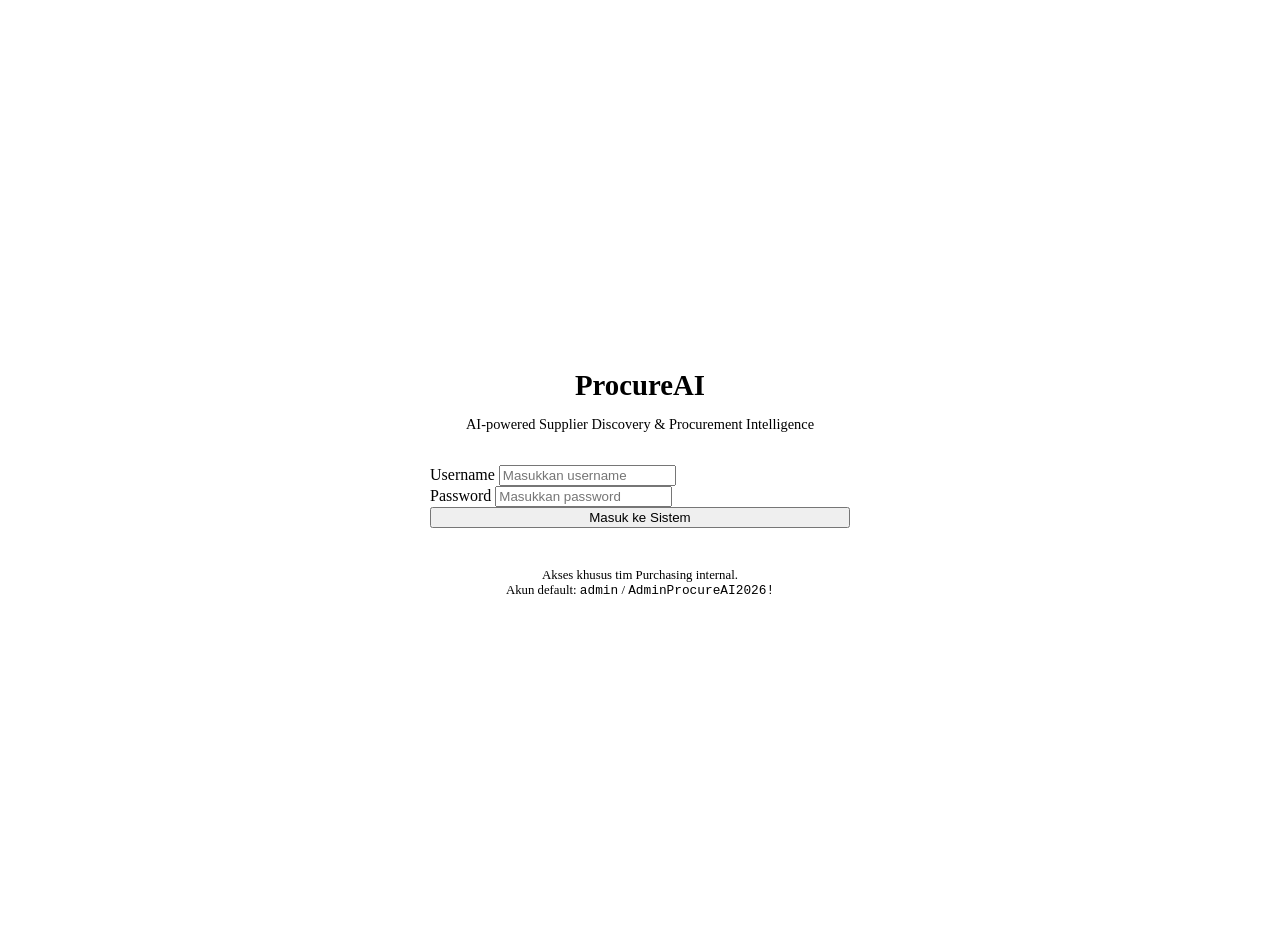
==== frontend/login.html @ 9f4ab8b2 "feat: complete Purchasing frontend dashboard, search studio, and Excel export (Tahap 12-13)" ====
<!DOCTYPE html>
<html lang="id">
<head>
  <meta charset="UTF-8">
  <meta name="viewport" content="width=device-width, initial-scale=1.0">
  <title>Login - ProcureAI</title>
  <link rel="stylesheet" href="/css/style.css">
  <style>
    .login-wrapper {
      display: flex;
      align-items: center;
      justify-content: center;
      min-height: 100vh;
      padding: 1rem;
    }
    .login-card {
      max-width: 420px;
      width: 100%;
    }
  </style>
</head>
<body>
  <div class="login-wrapper">
    <div class="card login-card">
      <div style="text-align: center; margin-bottom: 2rem;">
        <h1 style="font-size: 1.8rem; margin-bottom: 0.5rem;">ProcureAI</h1>
        <p style="color: var(--text-muted); font-size: 0.9rem;">AI-powered Supplier Discovery & Procurement Intelligence</p>
      </div>

      <div id="login-error" style="display: none; background: rgba(239,68,68,0.2); color: #f87171; padding: 0.75rem; border-radius: var(--radius); margin-bottom: 1rem; font-size: 0.85rem;"></div>

      <form id="login-form">
        <div class="form-group">
          <label for="username">Username</label>
          <input type="text" id="username" placeholder="Masukkan username" required autocomplete="username">
        </div>
        <div class="form-group">
          <label for="password">Password</label>
          <input type="password" id="password" placeholder="Masukkan password" required autocomplete="current-password">
        </div>
        <button type="submit" class="btn" style="width: 100%; justify-content: center;" id="login-submit-btn">Masuk ke Sistem</button>
      </form>

      <div style="margin-top: 1.5rem; padding-top: 1rem; border-top: 1px solid var(--border); font-size: 0.8rem; color: var(--text-muted); text-align: center;">
        Akses khusus tim Purchasing internal.<br>
        Akun default: <code>admin</code> / <code>AdminProcureAI2026!</code>
      </div>
    </div>
  </div>

  <script src="/js/app.js"></script>
  <script>
    // Quick autofill if empty
    document.getElementById('login-form').addEventListener('submit', async (e) => {
      e.preventDefault();
      const errBox = document.getElementById('login-error');
      errBox.style.display = 'none';

      const username = document.getElementById('username').value.trim();
      const password = document.getElementById('password').value;
      const btn = document.getElementById('login-submit-btn');

      try {
        btn.disabled = true;
        btn.textContent = 'Memverifikasi...';

        const res = await API.request('/api/auth/login', {
          method: 'POST',
          body: JSON.stringify({ username, password })
        });

        API.setToken(res.token);
        API.setUser(res.user);
        window.location.href = '/index.html';
      } catch (err) {
        errBox.textContent = err.message;
        errBox.style.display = 'block';
      } finally {
        btn.disabled = false;
        btn.textContent = 'Masuk ke Sistem';
      }
    });
  </script>
</body>
</html>
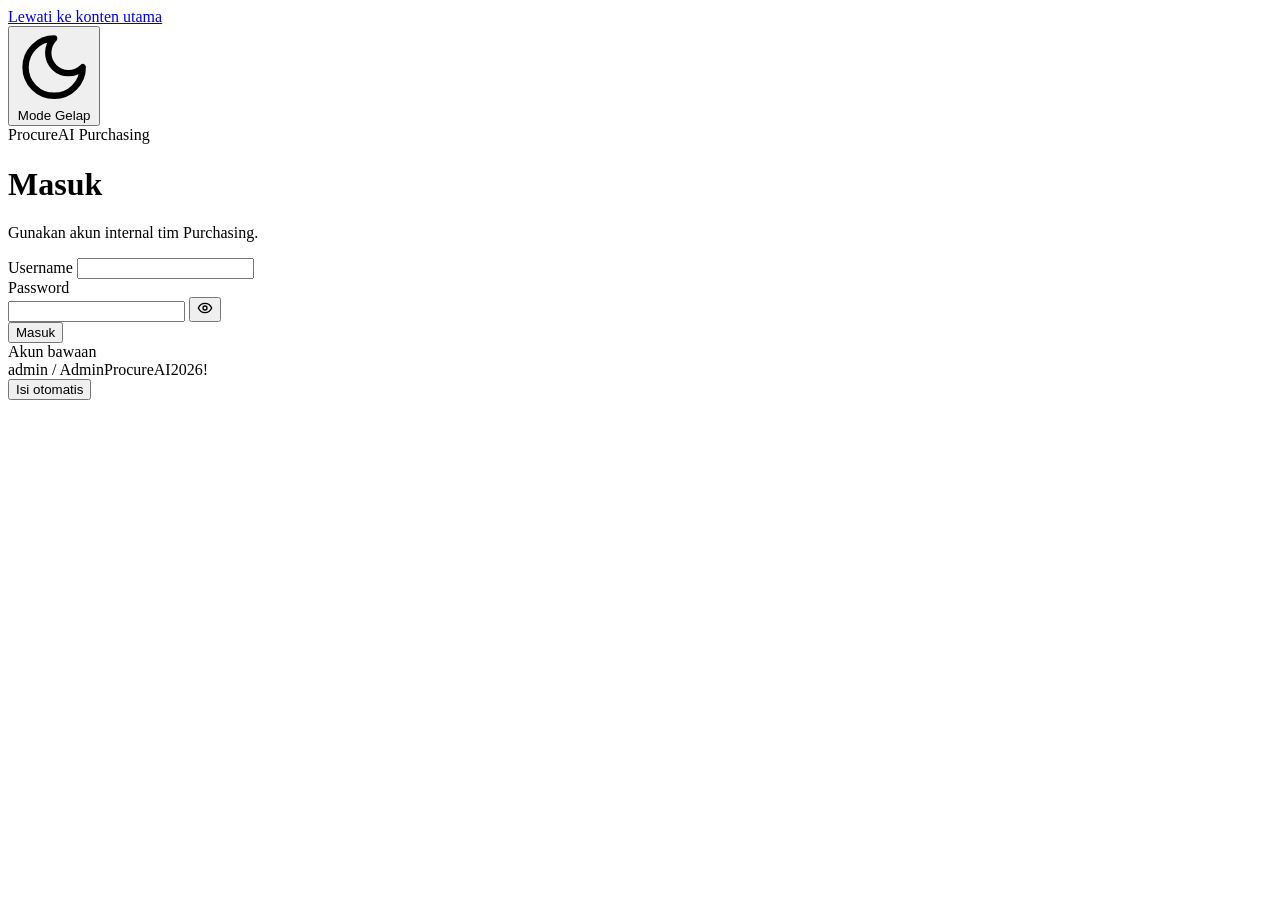
==== commit 2e2b35cb: "fix: perbaikan hasil audit, fitur purchasing, dan README baru Migrasi database diubah. Kalau masih p" ====
--- a/frontend/login.html
+++ b/frontend/login.html
@@ -3,57 +3,96 @@
 <head>
   <meta charset="UTF-8">
   <meta name="viewport" content="width=device-width, initial-scale=1.0">
-  <title>Login - ProcureAI</title>
+  <meta name="theme-color" content="#f3f4f6" media="(prefers-color-scheme: light)">
+  <meta name="theme-color" content="#16181c" media="(prefers-color-scheme: dark)">
+  <title>Masuk – ProcureAI</title>
+  <script>
+    (function(){try{var t=localStorage.getItem('procure_theme');if(t==='dark'||t==='light')document.documentElement.setAttribute('data-theme',t);}catch(e){}})();
+  </script>
   <link rel="stylesheet" href="/css/style.css">
-  <style>
-    .login-wrapper {
-      display: flex;
-      align-items: center;
-      justify-content: center;
-      min-height: 100vh;
-      padding: 1rem;
-    }
-    .login-card {
-      max-width: 420px;
-      width: 100%;
-    }
-  </style>
 </head>
 <body>
-  <div class="login-wrapper">
-    <div class="card login-card">
-      <div style="text-align: center; margin-bottom: 2rem;">
-        <h1 style="font-size: 1.8rem; margin-bottom: 0.5rem;">ProcureAI</h1>
-        <p style="color: var(--text-muted); font-size: 0.9rem;">AI-powered Supplier Discovery & Procurement Intelligence</p>
+  <a class="skip-link" href="#main-content">Lewati ke konten utama</a>
+  <div class="login-shell">
+    <div class="login-theme-corner">
+      <button type="button" class="theme-toggle" data-theme-toggle aria-label="Ganti tema tampilan">
+        <svg data-icon-sun aria-hidden="true" viewBox="0 0 24 24" fill="none" stroke="currentColor" stroke-width="2" stroke-linecap="round" stroke-linejoin="round" style="display:none;"><circle cx="12" cy="12" r="4"/><path d="M12 2v2"/><path d="M12 20v2"/><path d="m4.93 4.93 1.41 1.41"/><path d="m17.66 17.66 1.41 1.41"/><path d="M2 12h2"/><path d="M20 12h2"/><path d="m6.34 17.66-1.41 1.41"/><path d="m19.07 4.93-1.41 1.41"/></svg>
+        <svg data-icon-moon aria-hidden="true" viewBox="0 0 24 24" fill="none" stroke="currentColor" stroke-width="2" stroke-linecap="round" stroke-linejoin="round"><path d="M12 3a6 6 0 0 0 9 9 9 9 0 1 1-9-9Z"/></svg>
+        <span data-theme-label>Mode Gelap</span>
+      </button>
+    </div>
+
+    <div class="brand" translate="no">ProcureAI <span class="brand-sub">Purchasing</span></div>
+
+    <main class="login-card" id="main-content">
+      <div class="login-header">
+        <h1 class="login-title">Masuk</h1>
+        <p class="login-subtitle">Gunakan akun internal tim Purchasing.</p>
       </div>
 
-      <div id="login-error" style="display: none; background: rgba(239,68,68,0.2); color: #f87171; padding: 0.75rem; border-radius: var(--radius); margin-bottom: 1rem; font-size: 0.85rem;"></div>
+      <div id="login-error" class="alert-banner danger" style="display: none;" role="alert">
+        <svg aria-hidden="true" viewBox="0 0 24 24" fill="none" stroke="currentColor" stroke-width="2"><circle cx="12" cy="12" r="10"/><line x1="12" y1="8" x2="12" y2="12"/><line x1="12" y1="16" x2="12.01" y2="16"/></svg>
+        <span id="login-error-text"></span>
+      </div>
 
       <form id="login-form">
         <div class="form-group">
           <label for="username">Username</label>
-          <input type="text" id="username" placeholder="Masukkan username" required autocomplete="username">
+          <input type="text" id="username" name="username" required autocomplete="username" spellcheck="false" autocapitalize="none">
         </div>
+
         <div class="form-group">
           <label for="password">Password</label>
-          <input type="password" id="password" placeholder="Masukkan password" required autocomplete="current-password">
+          <div class="input-with-toggle">
+            <input type="password" id="password" name="password" required autocomplete="current-password">
+            <button type="button" class="password-toggle-btn" id="toggle-password-btn" aria-label="Tampilkan password">
+              <svg aria-hidden="true" width="16" height="16" viewBox="0 0 24 24" fill="none" stroke="currentColor" stroke-width="2" stroke-linecap="round" stroke-linejoin="round"><path d="M2 12s3-7 10-7 10 7 10 7-3 7-10 7-10-7-10-7Z"/><circle cx="12" cy="12" r="3"/></svg>
+            </button>
+          </div>
         </div>
-        <button type="submit" class="btn" style="width: 100%; justify-content: center;" id="login-submit-btn">Masuk ke Sistem</button>
+
+        <button type="submit" class="btn" id="login-submit-btn">Masuk</button>
       </form>
 
-      <div style="margin-top: 1.5rem; padding-top: 1rem; border-top: 1px solid var(--border); font-size: 0.8rem; color: var(--text-muted); text-align: center;">
-        Akses khusus tim Purchasing internal.<br>
-        Akun default: <code>admin</code> / <code>AdminProcureAI2026!</code>
+      <div class="login-demo-box">
+        <div>
+          <div class="login-demo-title">Akun bawaan</div>
+          <div class="login-demo-cred mono" translate="no">admin / AdminProcureAI2026!</div>
+        </div>
+        <button type="button" class="btn btn-secondary btn-xs" id="fill-demo-btn">Isi otomatis</button>
       </div>
-    </div>
+    </main>
   </div>
 
   <script src="/js/app.js"></script>
   <script>
-    // Quick autofill if empty
+    document.addEventListener('DOMContentLoaded', () => {
+      initShell();
+
+      const pwInput = document.getElementById('password');
+      const pwToggle = document.getElementById('toggle-password-btn');
+      if (pwToggle && pwInput) {
+        pwToggle.addEventListener('click', () => {
+          const isPw = pwInput.type === 'password';
+          pwInput.type = isPw ? 'text' : 'password';
+          pwToggle.setAttribute('aria-label', isPw ? 'Sembunyikan password' : 'Tampilkan password');
+        });
+      }
+
+      const fillBtn = document.getElementById('fill-demo-btn');
+      if (fillBtn) {
+        fillBtn.addEventListener('click', () => {
+          document.getElementById('username').value = 'admin';
+          document.getElementById('password').value = 'AdminProcureAI2026!';
+          document.getElementById('login-submit-btn').focus();
+        });
+      }
+    });
+
     document.getElementById('login-form').addEventListener('submit', async (e) => {
       e.preventDefault();
       const errBox = document.getElementById('login-error');
+      const errText = document.getElementById('login-error-text');
       errBox.style.display = 'none';
 
       const username = document.getElementById('username').value.trim();
@@ -62,9 +101,9 @@
 
       try {
         btn.disabled = true;
-        btn.textContent = 'Memverifikasi...';
+        btn.innerHTML = `<svg class="spin" aria-hidden="true" viewBox="0 0 24 24" fill="none" stroke="currentColor" stroke-width="2"><path d="M21 12a9 9 0 1 1-6.219-8.56"/></svg> Memeriksa…`;
 
-        const res = await API.request('/api/auth/login', {
+        const res = await API.request('/api/v1/auth/login', {
           method: 'POST',
           body: JSON.stringify({ username, password })
         });
@@ -73,14 +112,13 @@
         API.setUser(res.user);
         window.location.href = '/index.html';
       } catch (err) {
-        errBox.textContent = err.message;
-        errBox.style.display = 'block';
+        errText.textContent = `${err.message}. Periksa username dan password, lalu coba lagi.`;
+        errBox.style.display = 'flex';
       } finally {
         btn.disabled = false;
-        btn.textContent = 'Masuk ke Sistem';
+        btn.textContent = 'Masuk';
       }
     });
   </script>
 </body>
 </html>
-
